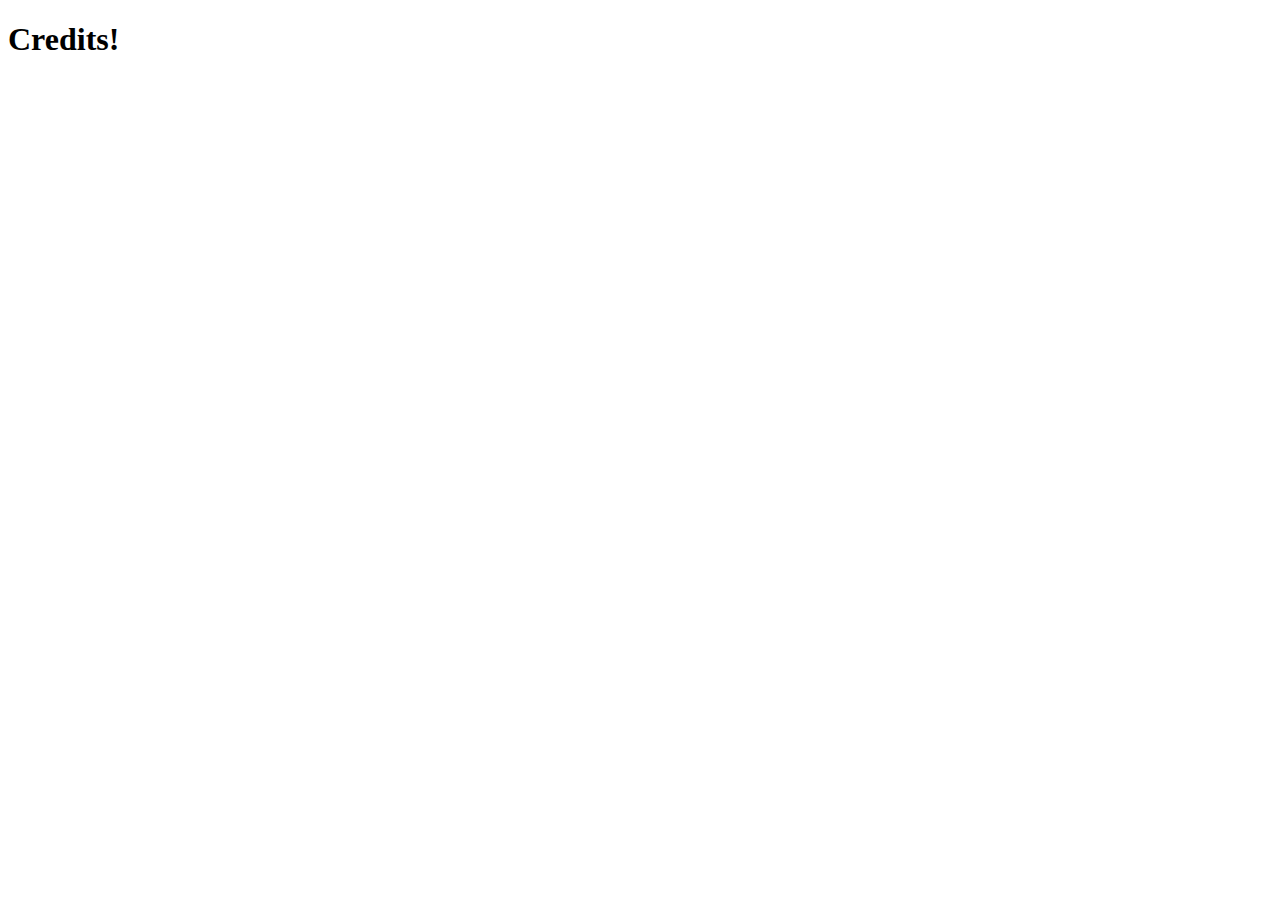
==== credit/index.html @ 045a6a11 "Credit Page" ====
<!DOCTYPE html>
<html lang="en">
<head>
    <meta charset="UTF-8">
    <meta name="viewport" content="width=device-width, initial-scale=1.0">
    <title>Document</title>
</head>
<body>
    <h1> Credits! </h1>
</body>
</html>
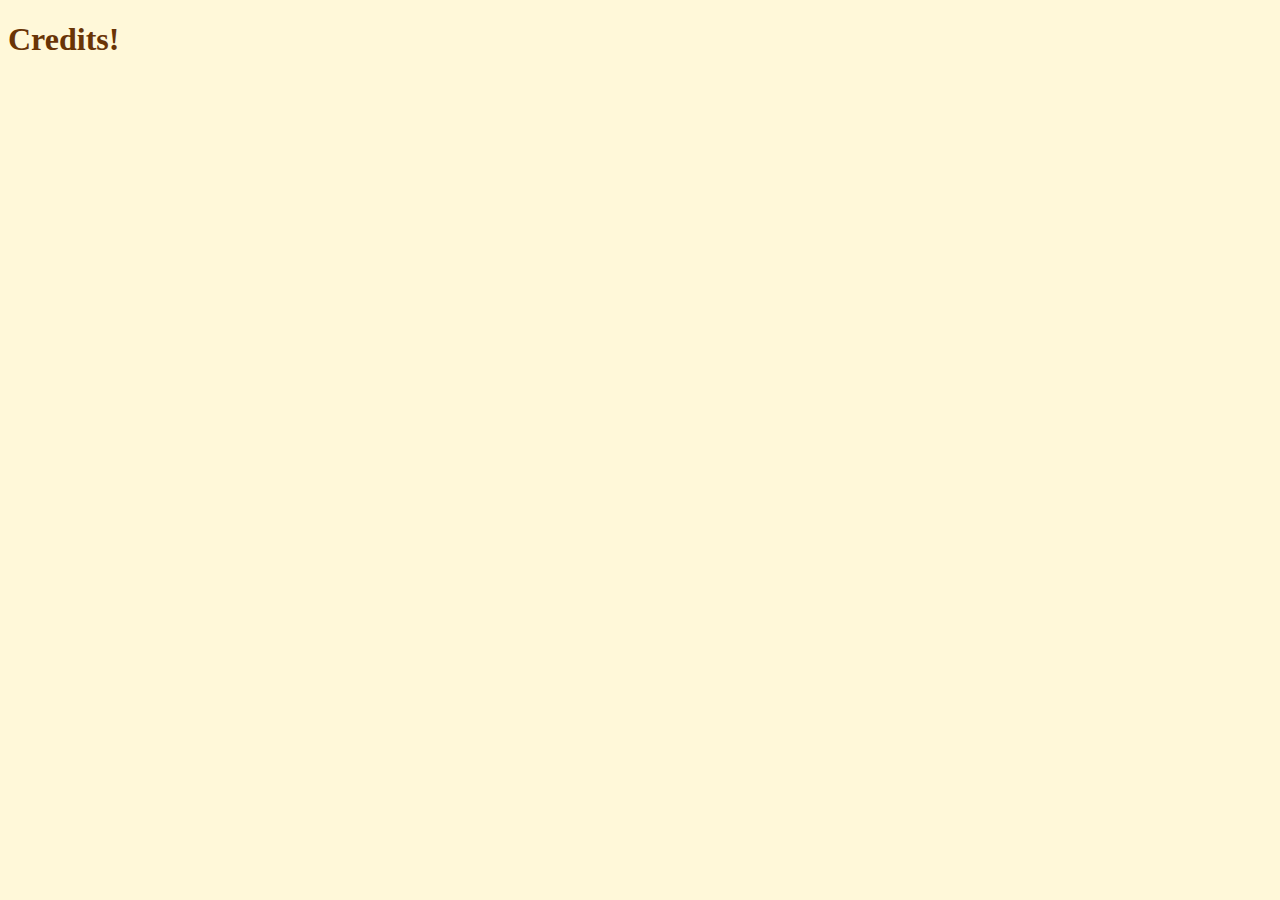
==== commit 01d89587: "Aesthetic Update" ====
--- a/credit/index.html
+++ b/credit/index.html
@@ -3,6 +3,7 @@
 <head>
     <meta charset="UTF-8">
     <meta name="viewport" content="width=device-width, initial-scale=1.0">
+    <link rel="stylesheet" href="style.css" />
     <title>Document</title>
 </head>
 <body>
--- a/credit/style.css
+++ b/credit/style.css
@@ -0,0 +1,5 @@
+body {
+  background: #fff8d9;
+  color: #693406;
+  font-family: "Comic Sans MS";
+}
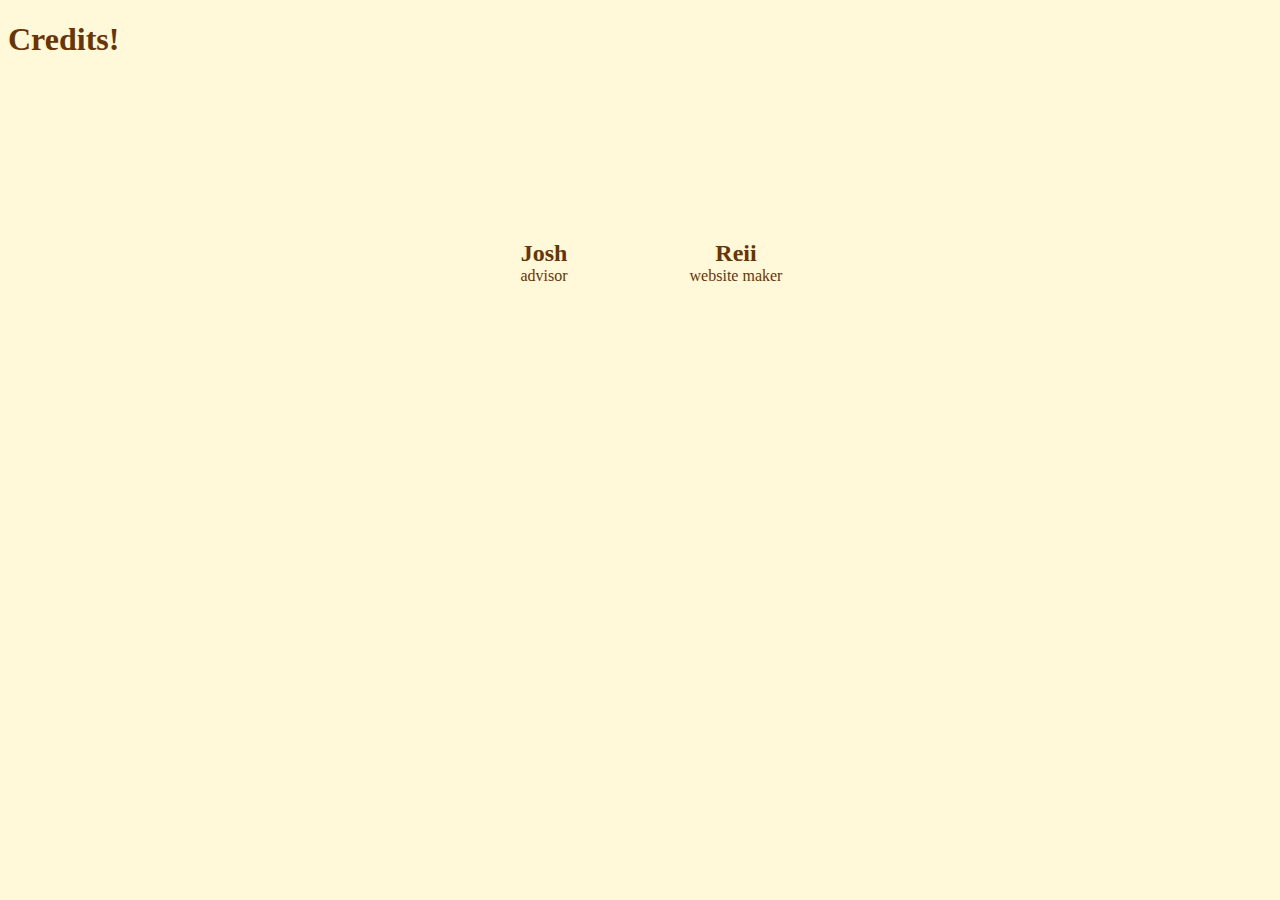
==== commit 776fe24f: "Credit Page" ====
--- a/credit/index.html
+++ b/credit/index.html
@@ -1,12 +1,38 @@
 <!DOCTYPE html>
 <html lang="en">
-<head>
-    <meta charset="UTF-8">
-    <meta name="viewport" content="width=device-width, initial-scale=1.0">
+  <head>
+    <meta charset="UTF-8" />
+    <meta name="viewport" content="width=device-width, initial-scale=1.0" />
     <link rel="stylesheet" href="style.css" />
     <title>Document</title>
-</head>
-<body>
-    <h1> Credits! </h1>
-</body>
-</html>+  </head>
+  <body>
+    <h1>Credits!</h1>
+
+    <div class="Credit">
+      <div class="Josh">
+        <a href="https://bsky.app/profile/dotmrjosh.dev">
+          <button class="JoshButton">
+            <img
+              src="https://i.pinimg.com/736x/51/2d/bc/512dbcc104e4dab7ef0479aa3619af34.jpg"
+            />
+          </button>
+          <h2 class="JoshLink">Josh</h2>
+          <p class="JoshLink">advisor</p>
+        </a>
+      </div>
+
+      <div class="Reii">
+        <a href="https://reiing.carrd.co/">
+          <button class="ReiiButton">
+            <img
+              src="https://i.pinimg.com/736x/27/d1/3d/27d13d79c88768ef6963eb47ecb1a44c.jpg"
+            />
+          </button>
+          <h2 class="ReiiLink">Reii</h2>
+          <p class="ReiiLink">website maker</p>
+        </a>
+      </div>
+    </div>
+  </body>
+</html>
--- a/credit/style.css
+++ b/credit/style.css
@@ -1,5 +1,123 @@
 body {
+  user-select: none;
   background: #fff8d9;
   color: #693406;
   font-family: "Comic Sans MS";
 }
+
+a {
+  text-decoration: none;
+}
+
+.Credit {
+    display: flex;
+  flex-direction: row;
+  justify-content: center;
+  align-items: center;
+}
+
+.Josh {
+  display: flex;
+  flex-direction: column;
+  justify-content: center;
+  align-items: center;
+}
+
+.JoshButton {
+  border: none;
+  background: none;
+
+  position: relative;
+  padding: 15px 40px;
+
+  width: 10rem;
+  height: 10rem;
+
+  border-radius: 500px;
+  overflow: clip;
+
+  display: flex;
+  align-items: center;
+  justify-content: center;
+  margin-right: 2rem;
+
+  transition: all 0.05s;
+}
+
+.JoshButton img {
+  position: absolute;
+  left: -3px;
+  top: 0%;
+  width: 105%;
+}
+
+.JoshButton:hover {
+  scale: 1.1;
+}
+
+.JoshButton:active {
+  scale: 0.95;
+}
+
+.JoshLink {
+  color: #693406;
+  margin: 0%;
+  border-top: 10px;
+
+  display: flex;
+  align-items: center;
+  justify-content: center;
+}
+
+.Reii {
+  display: flex;
+  flex-direction: column;
+  justify-content: center;
+  align-items: center;
+}
+
+.ReiiButton {
+  border: none;
+  background: none;
+
+  position: relative;
+  padding: 15px 40px;
+
+  width: 10rem;
+  height: 10rem;
+
+  border-radius: 500px;
+  overflow: clip;
+
+  display: flex;
+  align-items: center;
+  justify-content: center;
+  margin-left: 2rem;
+
+  transition: all 0.05s;
+}
+
+.ReiiButton img {
+  position: absolute;
+  left: -1px;
+  top: 0%;
+  width: 100%;
+}
+
+.ReiiButton:hover {
+  scale: 1.1;
+}
+
+.ReiiButton:active {
+  scale: 0.95;
+}
+
+.ReiiLink {
+  color: #693406;
+  margin: 0%;
+  border-top: 10px;
+
+  display: flex;
+  align-items: center;
+  justify-content: center;
+}
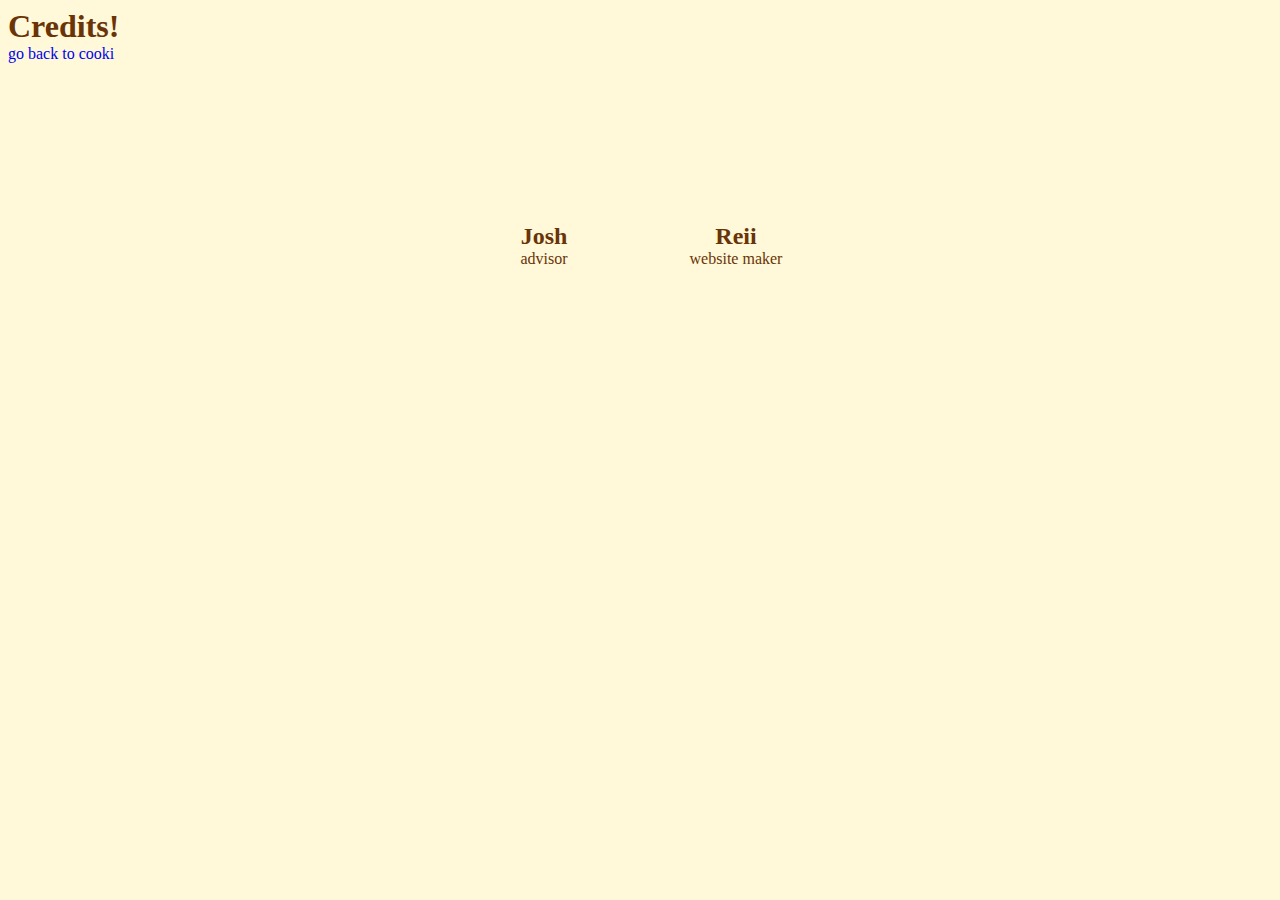
==== commit 17b2db74: "Fixed Auto Clicky + Credit Back Button" ====
--- a/credit/index.html
+++ b/credit/index.html
@@ -8,10 +8,14 @@
   </head>
   <body>
     <h1>Credits!</h1>
-
+    <a href="/"> go back to cooki </a>
     <div class="Credit">
       <div class="Josh">
-        <a href="https://bsky.app/profile/dotmrjosh.dev">
+        <a
+          class="JoshAnchor"
+          href="https://bsky.app/profile/dotmrjosh.dev"
+          target="_blank"
+        >
           <button class="JoshButton">
             <img
               src="https://i.pinimg.com/736x/51/2d/bc/512dbcc104e4dab7ef0479aa3619af34.jpg"
@@ -23,7 +27,7 @@
       </div>
 
       <div class="Reii">
-        <a href="https://reiing.carrd.co/">
+        <a href="https://bsky.app/profile/reiing.art/" target="_blank">
           <button class="ReiiButton">
             <img
               src="https://i.pinimg.com/736x/27/d1/3d/27d13d79c88768ef6963eb47ecb1a44c.jpg"
--- a/credit/style.css
+++ b/credit/style.css
@@ -5,15 +5,20 @@
   font-family: "Comic Sans MS";
 }
 
+h1 {
+  margin: 0;
+}
+
 a {
   text-decoration: none;
 }
 
 .Credit {
-    display: flex;
+  display: flex;
   flex-direction: row;
   justify-content: center;
   align-items: center;
+  gap: 2rem;
 }
 
 .Josh {
@@ -39,7 +44,6 @@
   display: flex;
   align-items: center;
   justify-content: center;
-  margin-right: 2rem;
 
   transition: all 0.05s;
 }
@@ -69,6 +73,13 @@
   justify-content: center;
 }
 
+.JoshAnchor {
+  display: flex;
+  flex-direction: column;
+  align-items: center;
+  justify-content: center;
+}
+
 .Reii {
   display: flex;
   flex-direction: column;
@@ -92,7 +103,6 @@
   display: flex;
   align-items: center;
   justify-content: center;
-  margin-left: 2rem;
 
   transition: all 0.05s;
 }
